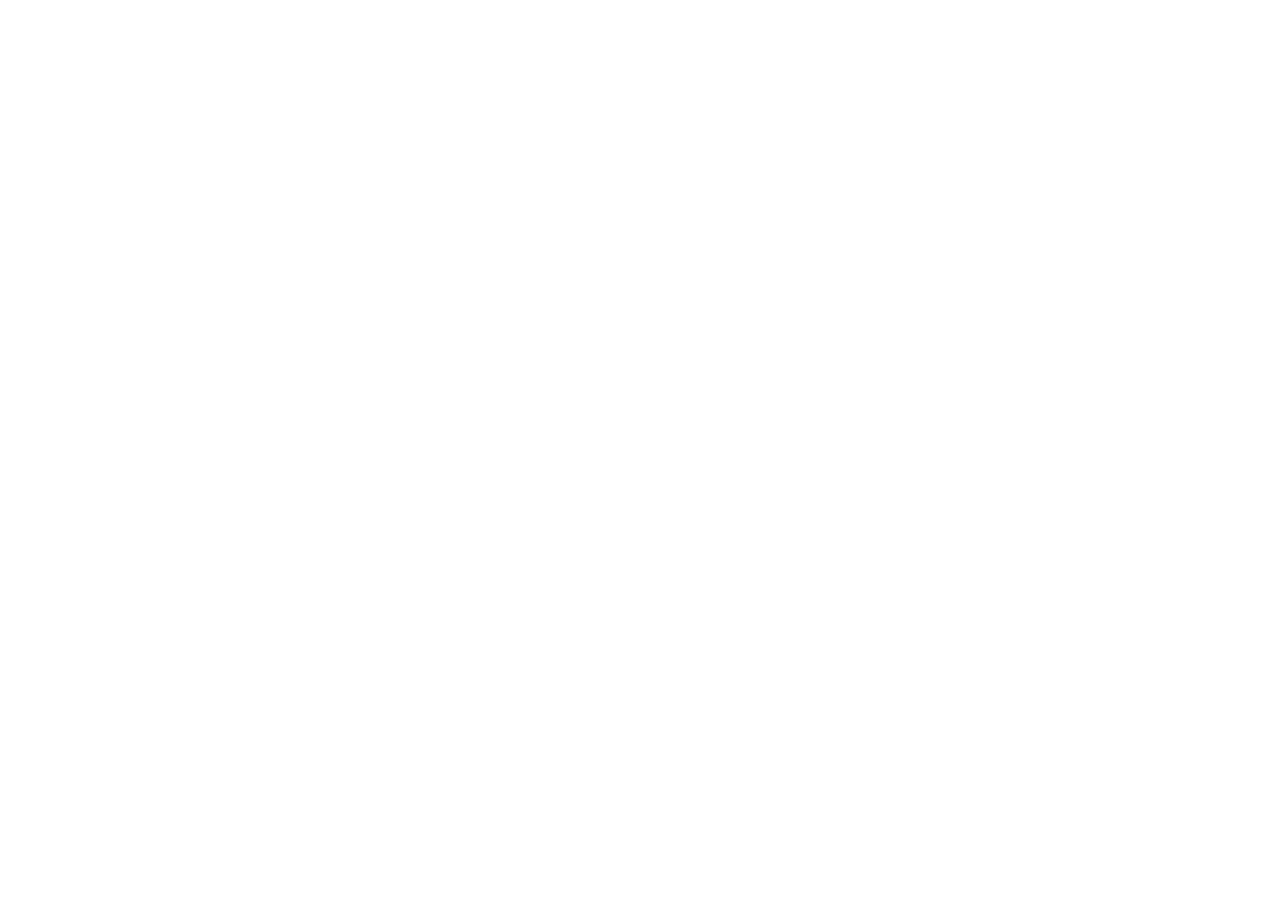
==== Infinity Scroll/index.html @ 1851b218 "starter files" ====
<!DOCTYPE html>
<html lang="en">
<head>
    <meta charset="UTF-8">
    <meta name="viewport" content="width=device-width, initial-scale=1.0">
    <title>Template</title>
    <link rel="icon" type="image/png" href="favicon.png">
    <link rel="stylesheet" href="https://cdnjs.cloudflare.com/ajax/libs/font-awesome/5.10.2/css/all.min.css"/>
    <link rel="stylesheet" href="style.css">
</head>
<body>
    <!-- Script -->
    <script src="script.js"></script>
</body>
</html>
---- Infinity Scroll/style.css ----
html {
  box-sizing: border-box;
}

body {
  margin: 0;
  min-height: 100vh;
}
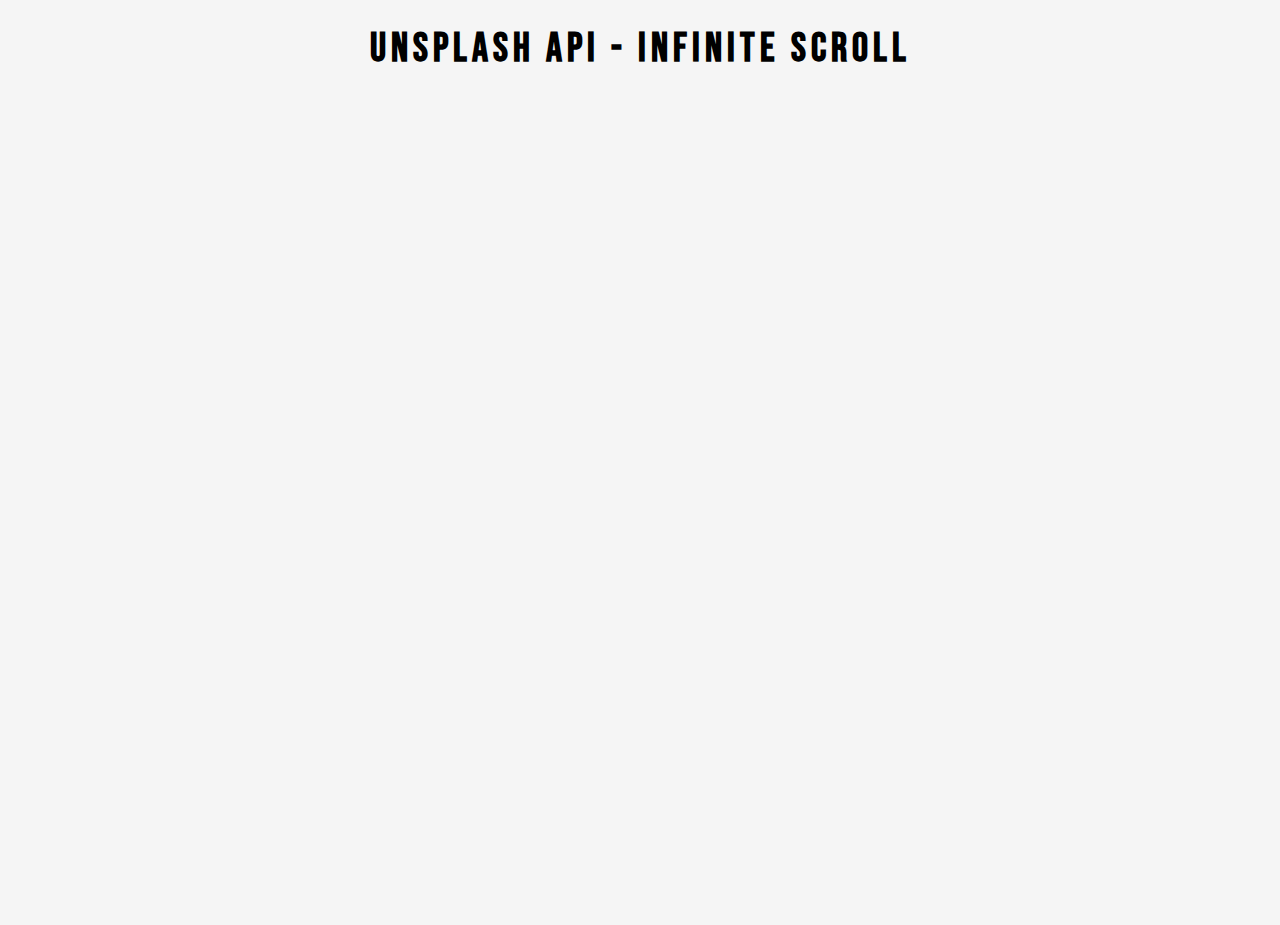
==== commit fa445d5f: "added loader svg" ====
--- a/Infinity Scroll/index.html
+++ b/Infinity Scroll/index.html
@@ -3,12 +3,17 @@
 <head>
     <meta charset="UTF-8">
     <meta name="viewport" content="width=device-width, initial-scale=1.0">
-    <title>Template</title>
+    <title>Infinity scroll</title>
     <link rel="icon" type="image/png" href="favicon.png">
     <link rel="stylesheet" href="https://cdnjs.cloudflare.com/ajax/libs/font-awesome/5.10.2/css/all.min.css"/>
     <link rel="stylesheet" href="style.css">
 </head>
 <body>
+    <h1>UNSPLASH API - INFINITE SCROLL</h1>
+    <!-- LOADER -->
+    <div class="loader" id="loader" hidden>
+        <img src="loader.svg" alt="Loading">
+    </div>
     <!-- Script -->
     <script src="script.js"></script>
 </body>
--- a/Infinity Scroll/style.css
+++ b/Infinity Scroll/style.css
@@ -1,3 +1,4 @@
+@import url('https://fonts.googleapis.com/css2?family=Bebas+Neue&display=swap');
 
 html {
   box-sizing: border-box;
@@ -6,4 +7,32 @@
 body {
   margin: 0;
   min-height: 100vh;
+  font-family: 'Bebas Neue', sans-serif;
+  background-color: whitesmoke;
 }
+
+h1 {
+  text-align: center;
+  margin-top: 25px;
+  margin-bottom: 15px;
+  font-size: 40px;
+  letter-spacing: 5px;
+}
+
+/* Loader */
+
+.loader {
+  position: fixed;
+  top: 0;
+  bottom: 0;
+  left: 0;
+  right: 0;
+  background: rgba(255,255,255, .8);
+}
+
+.loader img {
+  position: fixed;
+  top: 50%;
+  left: 50%;
+  transform:translate(-50%,-50%);
+}